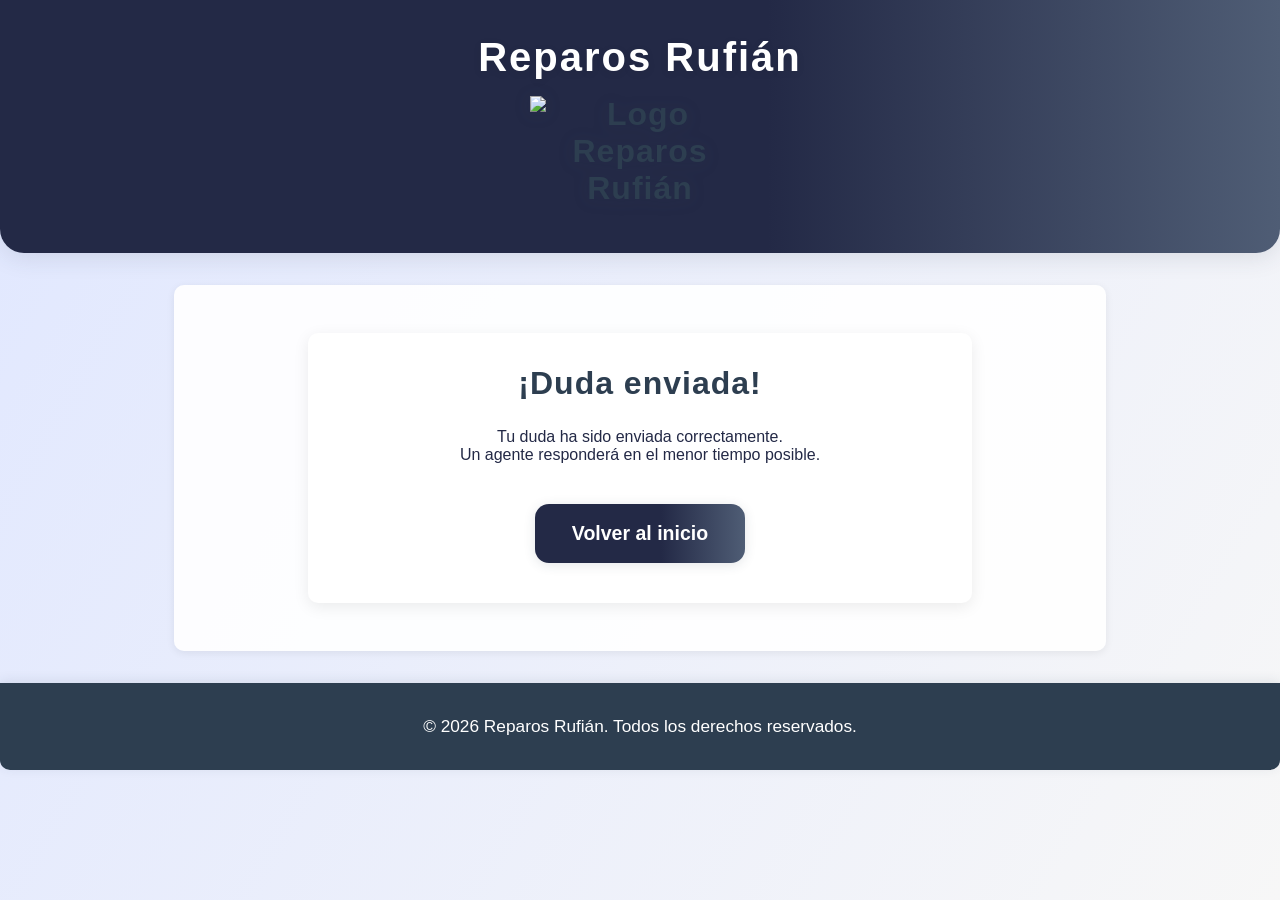
==== confirmacion_duda.html @ eb34d046 "Add files via upload" ====
<!DOCTYPE html>
<html lang="es">
<head>
    <meta charset="UTF-8">
    <meta name="viewport" content="width=device-width, initial-scale=1.0">
    <title>Duda enviada - Reparos Rufián</title>
    <link rel="stylesheet" href="estilos.css">
    <link rel="icon" type="image/png" href="logo.png">
</head>
<body>
    <header>
        <h1>Reparos Rufián</h1>
        <h2><img src="C:/Users/david/Downloads/logo.png" alt="Logo Reparos Rufián" style="max-width:220px;display:block;margin:1rem auto;"></h2>
    </header>
    <main>
        <section style="max-width:600px;margin:2rem auto;padding:2rem;background:#fff;border-radius:10px;box-shadow:0 4px 16px rgba(0,0,0,0.08);text-align:center;">
            <h2>¡Duda enviada!</h2>
            <p>Tu duda ha sido enviada correctamente.<br>Un agente responderá en el menor tiempo posible.</p>
            <a href="index.html" class="menu-btn-soph" style="margin-top:1.5rem;display:inline-block;">Volver al inicio</a>
        </section>
    </main>
    <footer>
        <p>&copy; 2026 Reparos Rufián. Todos los derechos reservados.</p>
    </footer>
</body>
</html>
---- estilos.css ----
body {
    font-family: 'Segoe UI', 'Roboto', Arial, sans-serif;
    margin: 0;
    padding: 0;
    min-height: 100vh;
    background: linear-gradient(120deg, #e0e7ff 0%, #f7f7f7 100%);
    color: #232946;
    box-sizing: border-box;
}

header {
    background: linear-gradient(90deg, #232946 60%, #4f5d75 100%);
    color: #fff;
    padding: 2.2rem 0 1.2rem 0;
    text-align: center;
    box-shadow: 0 4px 24px rgba(44,62,80,0.13);
    border-radius: 0 0 24px 24px;
    position: relative;
}

header h1 {
    margin: 0 0 0.5rem 0;
    font-size: 2.5rem;
    letter-spacing: 2px;
    font-weight: 800;
    text-shadow: 0 2px 8px rgba(0,0,0,0.08);
}

header img {
    max-width: 120px;
    margin: 1rem auto 0 auto;
    display: block;
    filter: drop-shadow(0 2px 8px rgba(44,62,80,0.13));
}

main {
    max-width: 900px;
    margin: 2.5rem auto;
    padding: 2rem 1.5rem;
    background: rgba(255,255,255,0.98);
    border-radius: 18px;
    box-shadow: 0 4px 32px rgba(44,62,80,0.10);
    position: relative;
    z-index: 1;
}

section, .card {
    margin-bottom: 2.5rem;
    background: #f4f6fb;
    border-radius: 14px;
    box-shadow: 0 2px 12px rgba(44,62,80,0.07);
    padding: 2rem 1.5rem;
    transition: box-shadow 0.2s;
}

section:hover, .card:hover {
    box-shadow: 0 6px 24px rgba(44,62,80,0.13);
}

h2 {
    color: #232946;
    margin-top: 0;
    font-size: 2rem;
    font-weight: 700;
    letter-spacing: 1px;
}

form {
    display: flex;
    flex-direction: column;
    gap: 1.1rem;
    max-width: 420px;
    margin: 0 auto;
    background: #fff;
    border-radius: 12px;
    box-shadow: 0 2px 12px rgba(44,62,80,0.07);
    padding: 2rem 1.5rem;
}

form label {
    font-weight: 600;
    color: #232946;
    margin-bottom: 0.2rem;
}

form input, form textarea, form select {
    padding: 0.8rem 1rem;
    border-radius: 8px;
    border: 1.5px solid #b8c1ec;
    font-size: 1.08rem;
    background: #f4f6fb;
    transition: border 0.2s, box-shadow 0.2s;
    outline: none;
    margin-bottom: 0.2rem;
}

form input:focus, form textarea:focus, form select:focus {
    border: 1.5px solid #232946;
    box-shadow: 0 2px 8px rgba(44,62,80,0.10);
}

form button {
    background: linear-gradient(90deg, #232946 60%, #4f5d75 100%);
    color: #fff;
    border: none;
    border-radius: 8px;
    padding: 1rem 0;
    font-size: 1.15rem;
    font-weight: 700;
    cursor: pointer;
    box-shadow: 0 2px 12px rgba(44,62,80,0.10);
    transition: background 0.2s, box-shadow 0.2s, color 0.2s;
    margin-top: 0.5rem;
}

form button:hover {
    background: linear-gradient(90deg, #4f5d75 60%, #232946 100%);
    color: #ffb347;
    box-shadow: 0 4px 18px rgba(44,62,80,0.18);
}

.menu-btn-soph {
    padding: 1.1rem 2.3rem!important;
    background: linear-gradient(90deg,#232946 60%,#4f5d75 100%)!important;
    color: #fff!important;
    border-radius: 14px!important;
    text-decoration: none!important;
    font-size: 1.22rem!important;
    font-weight: 700!important;
    box-shadow: 0 2px 12px rgba(44,62,80,0.13)!important;
    border: none!important;
    transition: background 0.2s, box-shadow 0.2s, color 0.2s;
    margin: 0.5rem 0.5rem;
    display: inline-block;
}

.menu-btn-soph:hover {
    background: linear-gradient(90deg,#4f5d75 60%,#232946 100%)!important;
    color: #ffb347!important;
    box-shadow: 0 4px 18px rgba(44,62,80,0.18)!important;
}

footer {
    background: linear-gradient(90deg, #232946 60%, #4f5d75 100%);
    color: #fff;
    text-align: center;
    padding: 1.5rem 0 1rem 0;
    margin-top: 2rem;
    border-radius: 0 0 18px 18px;
    box-shadow: 0 -2px 12px rgba(44,62,80,0.10);
    font-size: 1.08rem;
}

ul {
    padding-left: 1.2rem;
}

@media (max-width: 900px) {
    main {
        padding: 1rem 0.5rem;
    }
    section, .card {
        padding: 1.2rem 0.5rem;
    }
}

@media (max-width: 700px) {
    main {
        padding: 0.5rem;
    }
    section, .card {
        padding: 0.7rem 0.2rem;
    }
    header img {
        max-width: 80px;
    }
    h2 {
        font-size: 1.3rem;
    }
}

nav ul {
    list-style: none;
    padding: 0;
    margin: 0;
    display: flex;
    justify-content: center;
    flex-wrap: wrap;
}

nav ul li {
    margin: 0 1rem;
}

nav ul li a {
    color: #fff;
    text-decoration: none;
    font-weight: 500;
    transition: color 0.2s;
    background-image: "C:\Users\david\Desktop\SISI\Rufián calvo.png";
}

nav ul li a:hover {
    color: #ffb347;
}

main {
    max-width: 900px;
    margin: 2rem auto;
    padding: 1rem;
    background: rgba(255,255,255,0.92) url("C:\Users\david\Desktop\SISI\Rufián calvo.png") left bottom;
    background-size: 180px auto;
    border-radius: 10px;
    box-shadow: 0 2px 8px rgba(0,0,0,0.07);
    background-image: "C:\Users\david\Desktop\SISI\Rufián calvo.png";
}

section {
    margin-bottom: 2.5rem;
}

h2 {
    color: #2d3e50;
    margin-top: 0;
}

form {
    display: flex;
    flex-direction: column;
    gap: 0.7rem;
    max-width: 400px;
    margin: 0 auto;
}

form label {
    font-weight: 500;
}

form input, form textarea, form button {
    padding: 0.5rem;
    border-radius: 5px;
    border: 1px solid #bbb;
    font-size: 1rem;
}

form button {
    background: #2d3e50;
    color: #fff;
    border: none;
    cursor: pointer;
    font-weight: 600;
    transition: 0.2s;
}

form button:hover {
    background: #ffb347;
    color: #222;
}

ul {
    padding-left: 1.2rem;
}

footer {
    background: #2d3e50;
    color: #fff;
    text-align: center;
    padding: 1rem 0;
    margin-top: 2rem;
    border-radius: 0 0 10px 10px;
}

@media (max-width: 700px) {
    main {
        padding: 0.5rem;
    }
    nav ul {
        flex-direction: column;
        gap: 0.5rem;
    }
    section {
        margin-bottom: 1.5rem;
    }
}
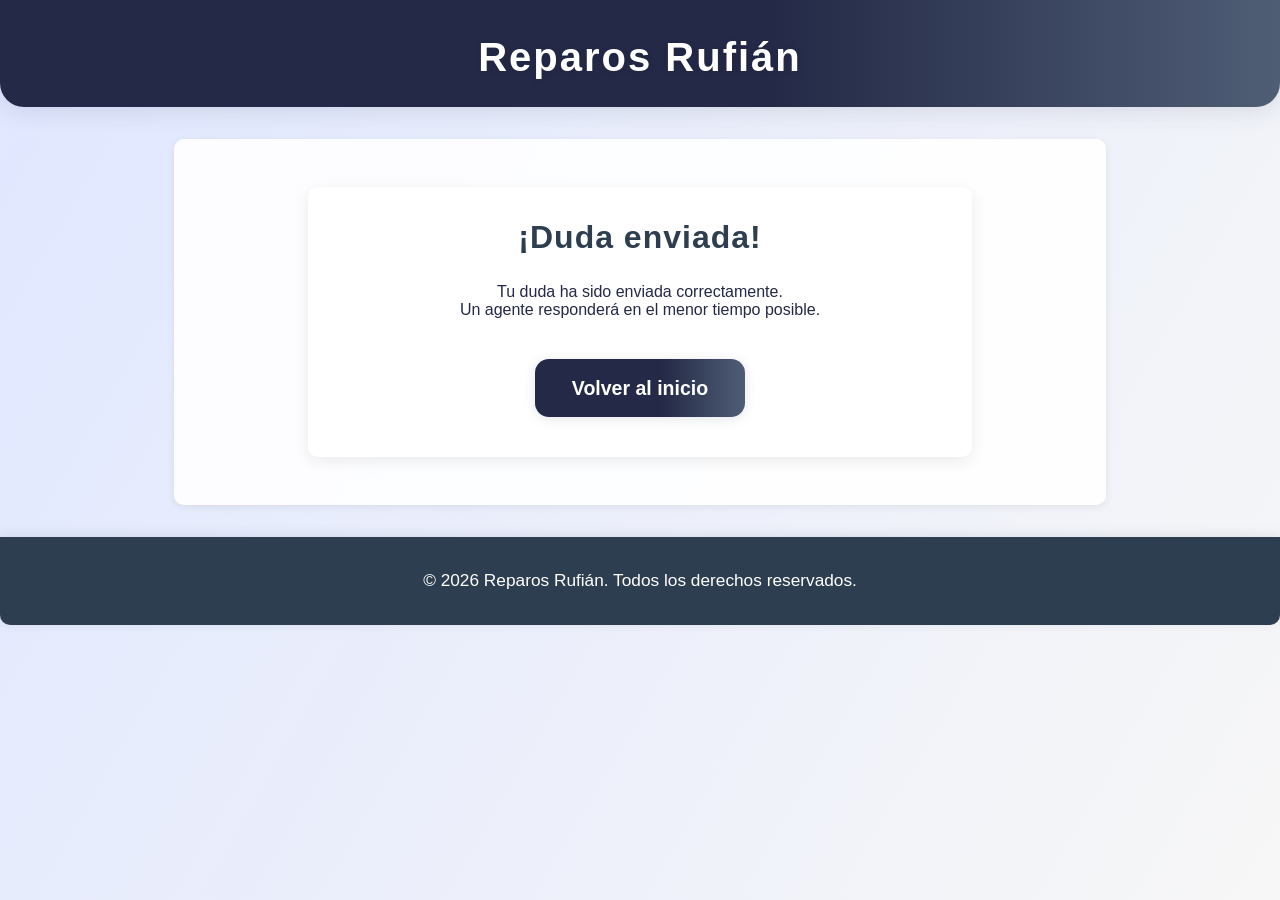
==== commit 080ee5e3: "Fix HTML structure in confirmacion_duda.html" ====
--- a/confirmacion_duda.html
+++ b/confirmacion_duda.html
@@ -10,7 +10,6 @@
 <body>
     <header>
         <h1>Reparos Rufián</h1>
-        <h2><img src="C:/Users/david/Downloads/logo.png" alt="Logo Reparos Rufián" style="max-width:220px;display:block;margin:1rem auto;"></h2>
     </header>
     <main>
         <section style="max-width:600px;margin:2rem auto;padding:2rem;background:#fff;border-radius:10px;box-shadow:0 4px 16px rgba(0,0,0,0.08);text-align:center;">
@@ -24,3 +23,4 @@
     </footer>
 </body>
 </html>
+
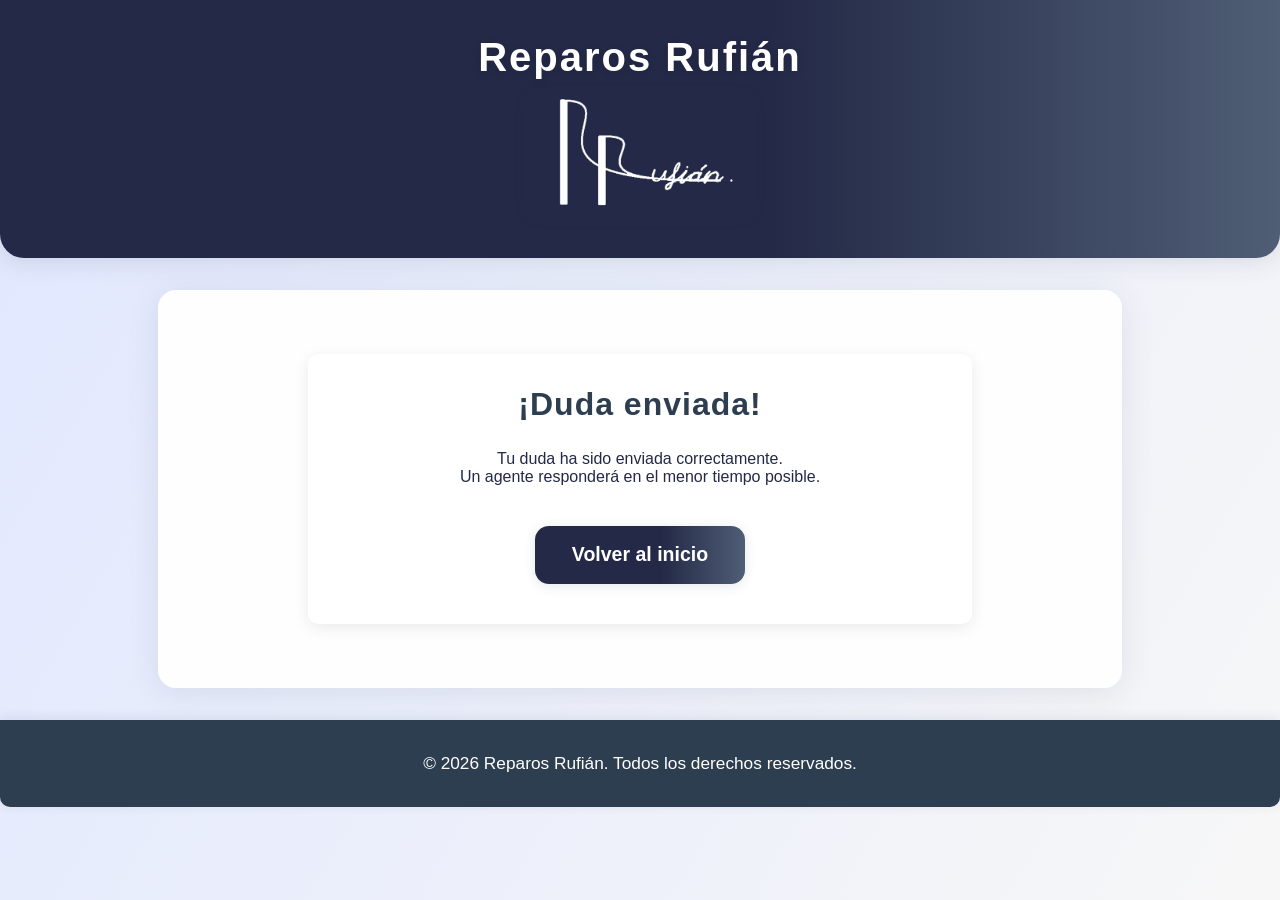
==== commit b7d257d6: "Add files via upload" ====
--- a/confirmacion_duda.html
+++ b/confirmacion_duda.html
@@ -5,11 +5,12 @@
     <meta name="viewport" content="width=device-width, initial-scale=1.0">
     <title>Duda enviada - Reparos Rufián</title>
     <link rel="stylesheet" href="estilos.css">
-    <link rel="icon" type="image/png" href="logo.png">
+    <link rel="icon" type="image/png" href="logo1.png">
 </head>
 <body>
     <header>
         <h1>Reparos Rufián</h1>
+        <h2><img src="logo1.png" alt="Logo Reparos Rufián" style="max-width:220px;display:block;margin:1rem auto;"></h2>
     </header>
     <main>
         <section style="max-width:600px;margin:2rem auto;padding:2rem;background:#fff;border-radius:10px;box-shadow:0 4px 16px rgba(0,0,0,0.08);text-align:center;">
@@ -23,4 +24,3 @@
     </footer>
 </body>
 </html>
-
--- a/estilos.css
+++ b/estilos.css
@@ -208,12 +208,16 @@
 main {
     max-width: 900px;
     margin: 2rem auto;
-    padding: 1rem;
-    background: rgba(255,255,255,0.92) url("C:\Users\david\Desktop\SISI\Rufián calvo.png") left bottom;
-    background-size: 180px auto;
-    border-radius: 10px;
-    box-shadow: 0 2px 8px rgba(0,0,0,0.07);
-    background-image: "C:\Users\david\Desktop\SISI\Rufián calvo.png";
+    padding: 2rem;
+    background: rgba(255,255,255,0.95);
+    /* Usamos ruta relativa. Asegúrate de que la foto esté en la misma carpeta */
+    background-image: url("rufian_calvo.png"); 
+    background-repeat: no-repeat;
+    background-position: right bottom;
+    background-size: 150px auto;
+    border-radius: 18px;
+    box-shadow: 0 4px 32px rgba(44,62,80,0.10);
+    position: relative;
 }
 
 section {
@@ -283,3 +287,56 @@
         margin-bottom: 1.5rem;
     }
 }
+.dispositivo-selector {
+    display: grid;
+    grid-template-columns: repeat(auto-fit, minmax(100px, 1fr));
+    gap: 1rem;
+    margin: 1rem 0;
+}
+
+/* Escondemos el radio button real */
+.radio-card input[type="radio"] {
+    display: none;
+}
+
+/* Estilo de la tarjeta */
+.radio-card .card-content {
+    display: flex;
+    flex-direction: column;
+    align-items: center;
+    justify-content: center;
+    padding: 1rem;
+    background: #fff;
+    border: 2px solid #ddd;
+    border-radius: 12px;
+    cursor: pointer;
+    transition: all 0.3s ease;
+    text-align: center;
+}
+
+.radio-card .card-content img {
+    width: 50px;
+    height: 50px;
+    margin-bottom: 0.5rem;
+    object-fit: contain;
+}
+
+.radio-card .card-content span {
+    font-weight: 600;
+    color: #2d3050;
+    font-size: 0.9rem;
+}
+
+/* Efecto al pasar el ratón */
+.radio-card:hover .card-content {
+    border-color: #93cef9;
+    background: #f0f8ff;
+}
+
+/* Estilo cuando la tarjeta está seleccionada */
+.radio-card input[type="radio"]:checked + .card-content {
+    border-color: #2d3050;
+    background: #93cef9;
+    transform: scale(1.05);
+    box-shadow: 0 4px 12px rgba(0,0,0,0.1);
+}
